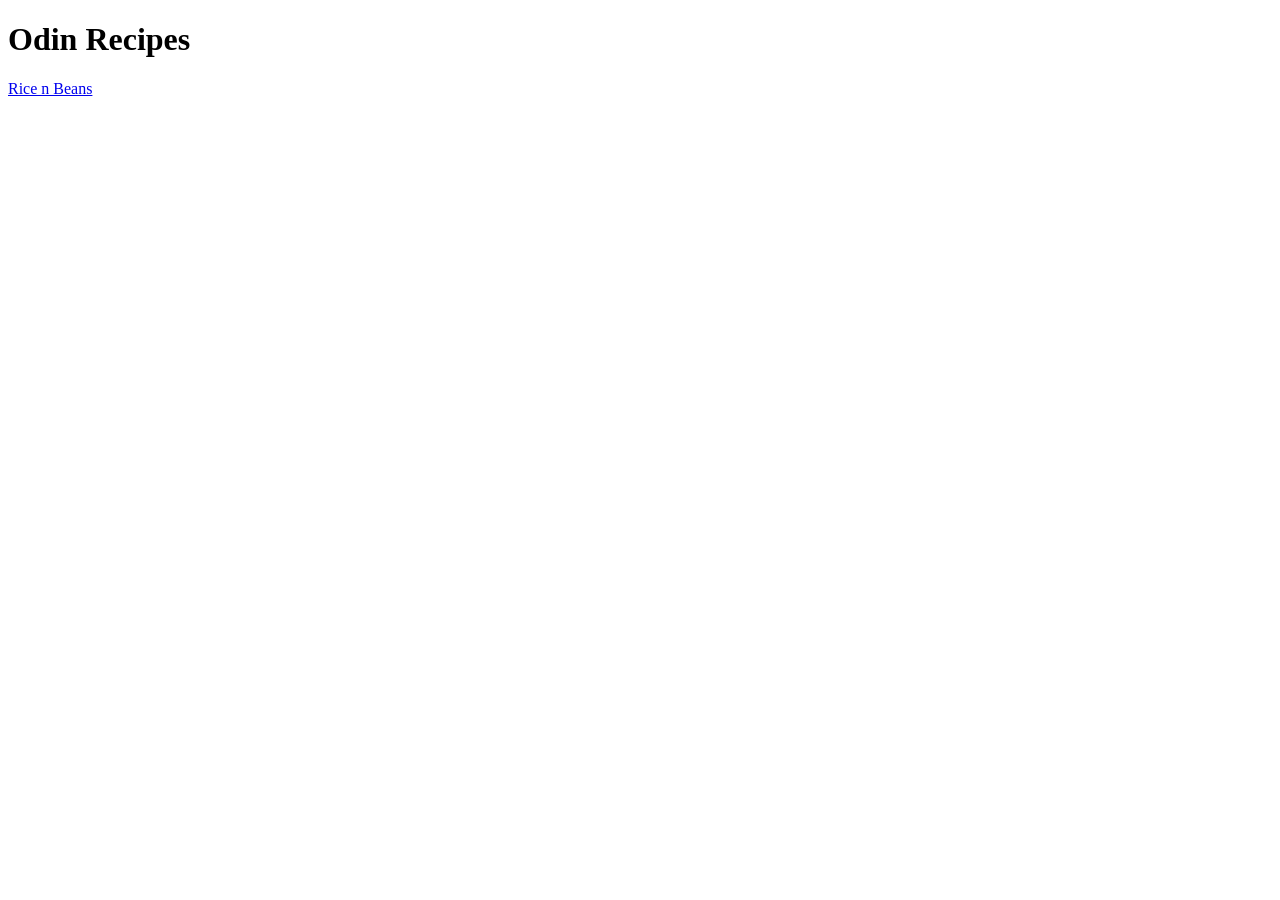
==== index.html @ 210425d6 "create a new dir with the actual recipe and made a interation with default index.html" ====
<!DOCTYPE html>
<html lang="en">
    <head>
        <meta charset="UTF-8">
        <title>odin recipes</title>
    </head>
    <body>
        <h1>Odin Recipes</h1>
        <a href="recipes/ricenbeans.html">Rice n Beans</a>
    </body>
</html>
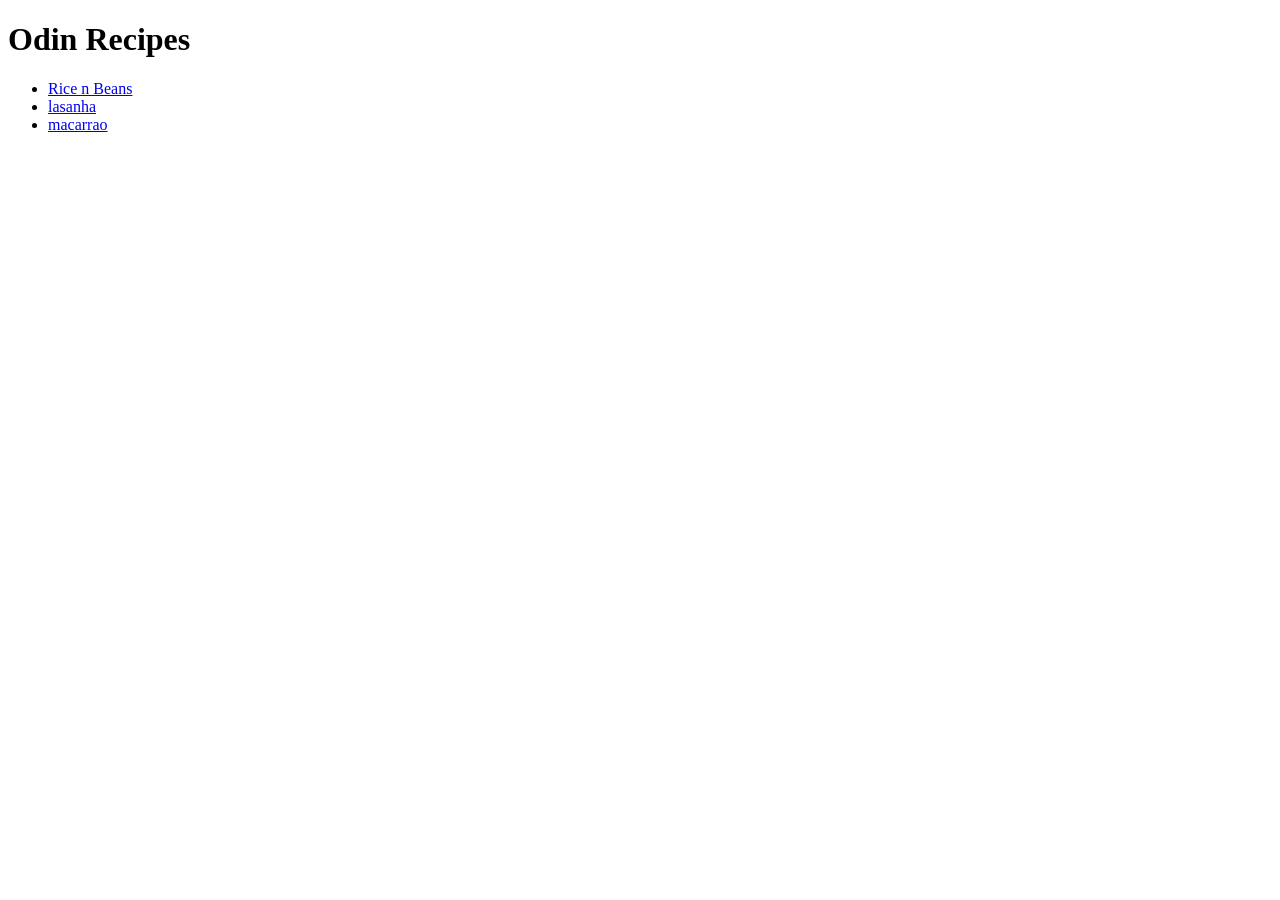
==== commit 17a29d29: "colocando outras receitas na pagina principal e fazendo uma lista com elas" ====
--- a/index.html
+++ b/index.html
@@ -6,6 +6,10 @@
     </head>
     <body>
         <h1>Odin Recipes</h1>
-        <a href="recipes/ricenbeans.html">Rice n Beans</a>
+        <ul>
+            <li><a href="recipes/ricenbeans.html">Rice n Beans</a></li>
+            <li><a href="recipes/lasanha.html">lasanha</a></li>
+            <li><a href="recipes/macarrao.html">macarrao</a></li>
+        </ul>
     </body>
 </html>
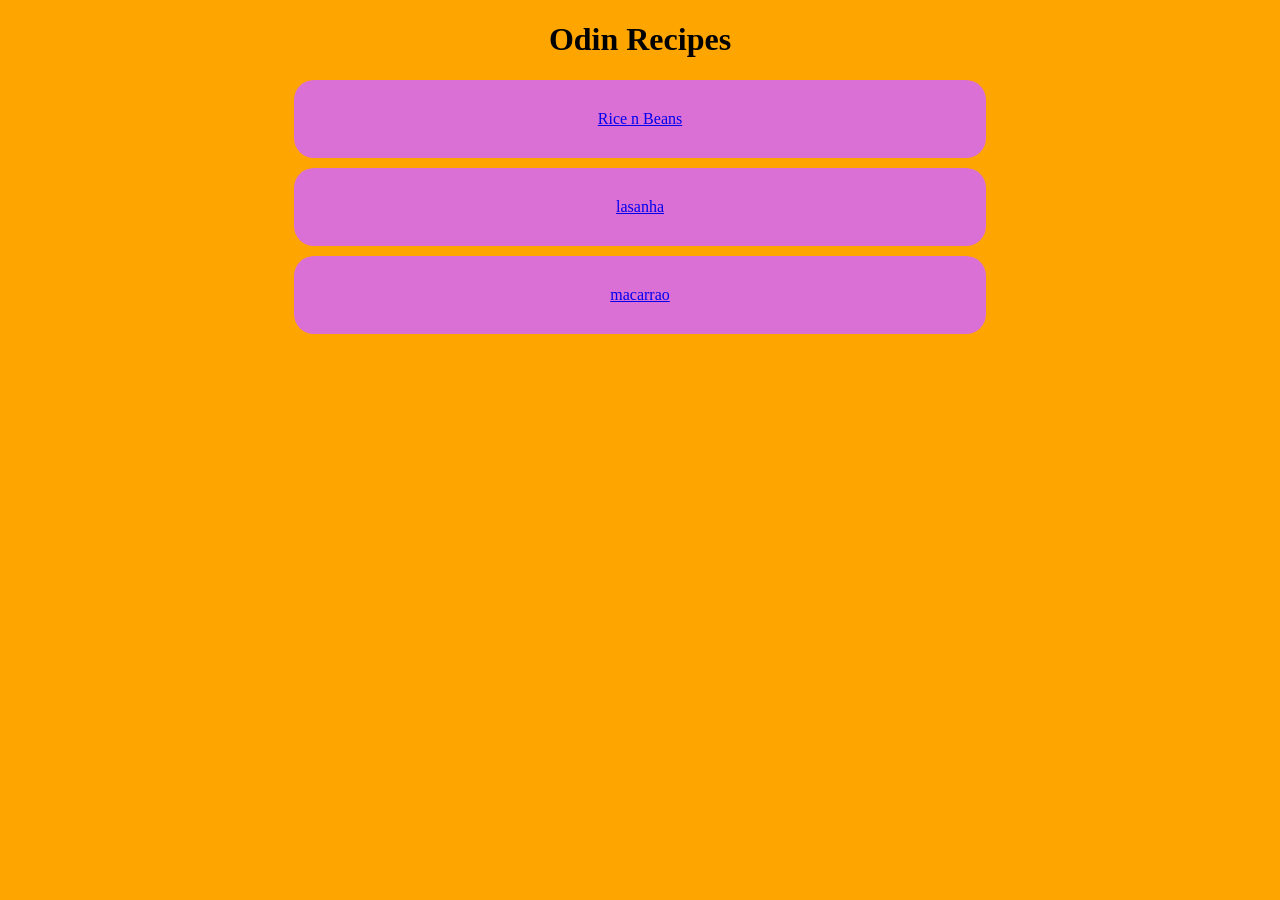
==== commit 12bf34b5: "colocando css e ajustando as boxes" ====
--- a/index.html
+++ b/index.html
@@ -3,9 +3,12 @@
     <head>
         <meta charset="UTF-8">
         <title>odin recipes</title>
+        <link rel="stylesheet" href="style.css">
     </head>
     <body>
-        <h1>Odin Recipes</h1>
+        <header>
+            <h1>Odin Recipes</h1>
+        </header>
         <ul>
             <li><a href="recipes/ricenbeans.html">Rice n Beans</a></li>
             <li><a href="recipes/lasanha.html">lasanha</a></li>
--- a/style.css
+++ b/style.css
@@ -0,0 +1,20 @@
+body {
+    background-color: orange;
+    text-align: center;
+}
+
+ul {
+    list-style-type: none;
+    padding: 0;
+    margin: 0;
+}
+
+
+li {
+    padding: 30px;
+    margin: 10px auto;
+    border: 10px;
+    border-radius: 20px;
+    background-color: orchid;
+    width: 50%;
+}
